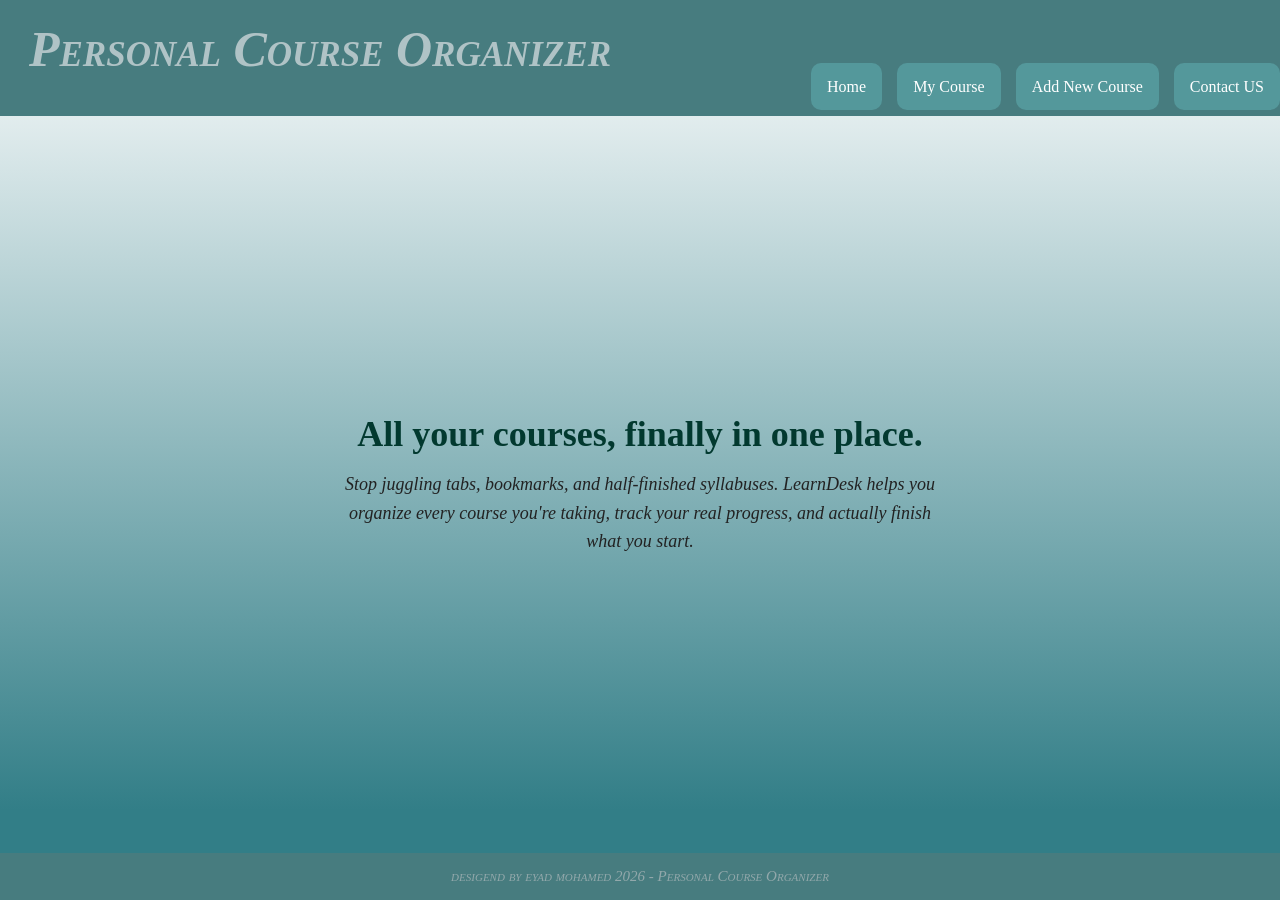
==== index.html @ e790972e "Add files via upload" ====
<!DOCTYPE html>
<html lang="en">
<head>
    <meta charset="UTF-8">
    <meta name="viewport" content="width=device-width, initial-scale=1.0">
    <title>Personal Course Organizer </title>
    <meta name="keywords" content="course,courses,course organize,course organizer,personal course organizer">
    <meta name="description" content="this site is about academic courses organization">
    <link rel="stylesheet" href="style.css"/>
    
</head>
<body>
    <header>
        <nav>
            <h1>Personal Course Organizer</h1>
            <ul >
                <li >
                    <a href="index.html">
                       <span > Home</span>
                    </a>
                </li>
                <li>
                    <a href="courses.html">
                        
                          <span > My Course</span>
                        
                    </a>
                </li>
                <li >
                    <a href="add.html">
                        
                         <span> Add New Course</span>
                    </a>
                </li>
                <li>
                    <a href="contact.html"> 
                        
                          <span> Contact US</span>
                    </a>
                </li>
            </ul>
        </nav>
    </header>
    
   
   <main>
      <h2>All your courses,
      finally in one place.</h2> 
      <i>Stop juggling tabs, bookmarks, and half-finished syllabuses. LearnDesk helps you organize every course you're taking, track your real progress, and actually finish what you start.</i>
   </main> 


    <footer>
        <i>desigend by eyad mohamed 2026 - Personal Course Organizer</i>
    </footer>
   
</body>
</html>
---- style.css ----
* {
    margin: 0;
    padding: 0;
     box-sizing: border-box; 
}

body{margin:0;
    background: linear-gradient(to top,rgb(50, 126, 135) 10%,transparent);
    background-size: 100%,100%;
    background-repeat: no-repeat;
}
header {
    background-color: #477c7f;
    color:  rgba(210, 218, 220, 0.758);
    padding: 20px 0;
}

 h1{
    display: inline-block;
    margin: auto;
    width:50%;
    text-align:center;
    font:italic small-caps bold 50px fantasy;
}

nav ul {
    display: flex;
    justify-content:right;
    list-style: none;
    gap: 15px;
}

nav ul li a {
    text-decoration: none;
    color: white;
    padding: 15px 16px;
    background-color: #54989b;
    border-radius: 10px;
    transition: 0.3s;
}

nav ul li a:hover {
    background-color: #475569;
    transform: translateY(-2px);
}

main {
    display: flex;
    justify-content: center;
    padding: 40px 20px;
}


.form {
    width: 400px;
}

fieldset {
    border: none;
    background-color: rgba(30, 58, 61, 0.558);
    padding: 20px;
    border-radius: 15px;
    box-shadow: 0 4px 10px rgba(0,0,0,0.1);
}

legend {
    font-weight: bold;
    font-size: 50px;
    margin-bottom: 30px;
}

fieldset p {
    font-size: 20px;
    margin-bottom: 25px;
    color: #0c0c0c;
}

label {
    display: block;
    margin-top: 10px;
    font-weight: bold;
}

input, textarea {
    width: 100%;
    padding: 10px;
    margin-top: 5px;
    border-radius: 6px;
    border: 1px solid #4fb7a4a5;
    font-size: 14px;
}

input:focus, textarea:focus {
    outline: none;
    border-color: #000000;
}


input[type="submit"] {
    margin-top: 15px;
    background-color: #02392f;
    color: rgb(114, 214, 199);
    border: none;
    font-weight: bold;
}

input[type="submit"]:hover {
    background-color: #00d080c6;
}


footer {
    text-align: center;
    padding: 15px;
    background-color: #477c7f;
    color: rgba(171, 182, 185, 0.758);
    margin-top: auto;
    font:italic small-caps  15px fantasy;
}


.ctable {
    width: 100%;
    margin: 50px auto;
    border-collapse: collapse;
    background-color: rgba(30, 58, 61, 0.6);
    border-radius: 10px;
    overflow: hidden;
}


.ctable thead {
    background-color: #02392f;
    color: #72d6c7;
}

.ctable th {
    padding: 12px;
    text-align: center;
    font-size: 16px;
}


.ctable td {
    padding: 10px;
    text-align: center;
    border-top: 1px solid rgba(255,255,255,0.2);
    color: white;
}

.ctable tbody tr:nth-child(even) {
    background-color: rgba(255,255,255,0.05);
}

.ctable tbody tr:hover {
    background-color: rgba(0, 208, 128, 0.3);
    transition: 0.3s;
}
section h2 {
    text-align: center;
    margin-bottom: 15px;
    font-size: 50px;
    color: #02392f;
}
html, body {
    height: 100%;
}
body {
    display: flex;
    flex-direction: column;
}
main {
    flex: 1;
}

main {
    flex: 1;
    display: flex;
    flex-direction: column;
    justify-content: center;   
    align-items: center;       
    text-align: center;
    padding: 20px;
}

main h2 {
    font-size: 36px;
    margin-bottom: 15px;
    color: #02392f;
}

main i {
    max-width: 600px;
    font-size: 18px;
    color: #222;
    line-height: 1.6;
}
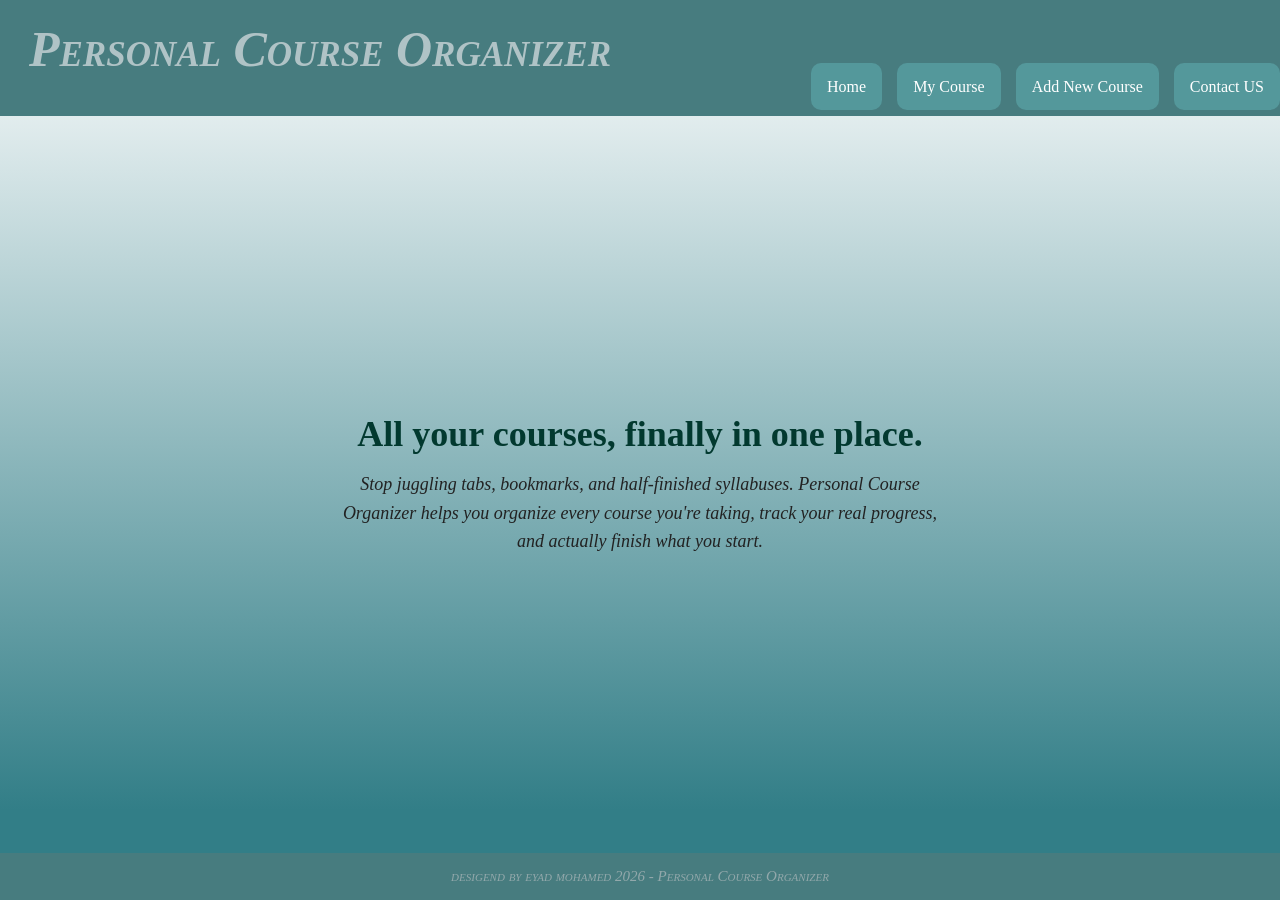
==== commit 057ed301: "Update index.html" ====
--- a/index.html
+++ b/index.html
@@ -46,7 +46,7 @@
    <main>
       <h2>All your courses,
       finally in one place.</h2> 
-      <i>Stop juggling tabs, bookmarks, and half-finished syllabuses. LearnDesk helps you organize every course you're taking, track your real progress, and actually finish what you start.</i>
+      <i>Stop juggling tabs, bookmarks, and half-finished syllabuses. Personal Course Organizer helps you organize every course you're taking, track your real progress, and actually finish what you start.</i>
    </main> 
 
 
--- a/style.css
+++ b/style.css
@@ -194,4 +194,40 @@
     font-size: 18px;
     color: #222;
     line-height: 1.6;
-}+}
+@media (max-width: 768px) {
+nav {
+        flex-direction: column;
+        align-items: center;
+        gap: 10px;    }
+nav ul {
+        flex-direction: column;
+        align-items: center;
+        width: 100%;
+    }
+ nav ul li a {
+        width: 90%;
+        text-align: center;
+    }
+ h1 {
+        font-size: 22px;
+        text-align: center;
+    }
+ main h2 {
+        font-size: 24px;
+    }
+ main i, main p {
+        font-size: 16px;
+        padding: 0 10px;
+    }
+.cform {
+        width: 90%;
+    }
+ .ctable {
+        display: block;
+        overflow-x: auto;
+        width: 100%;
+    }
+ section h2 {
+        font-size: 24px;
+    }}
